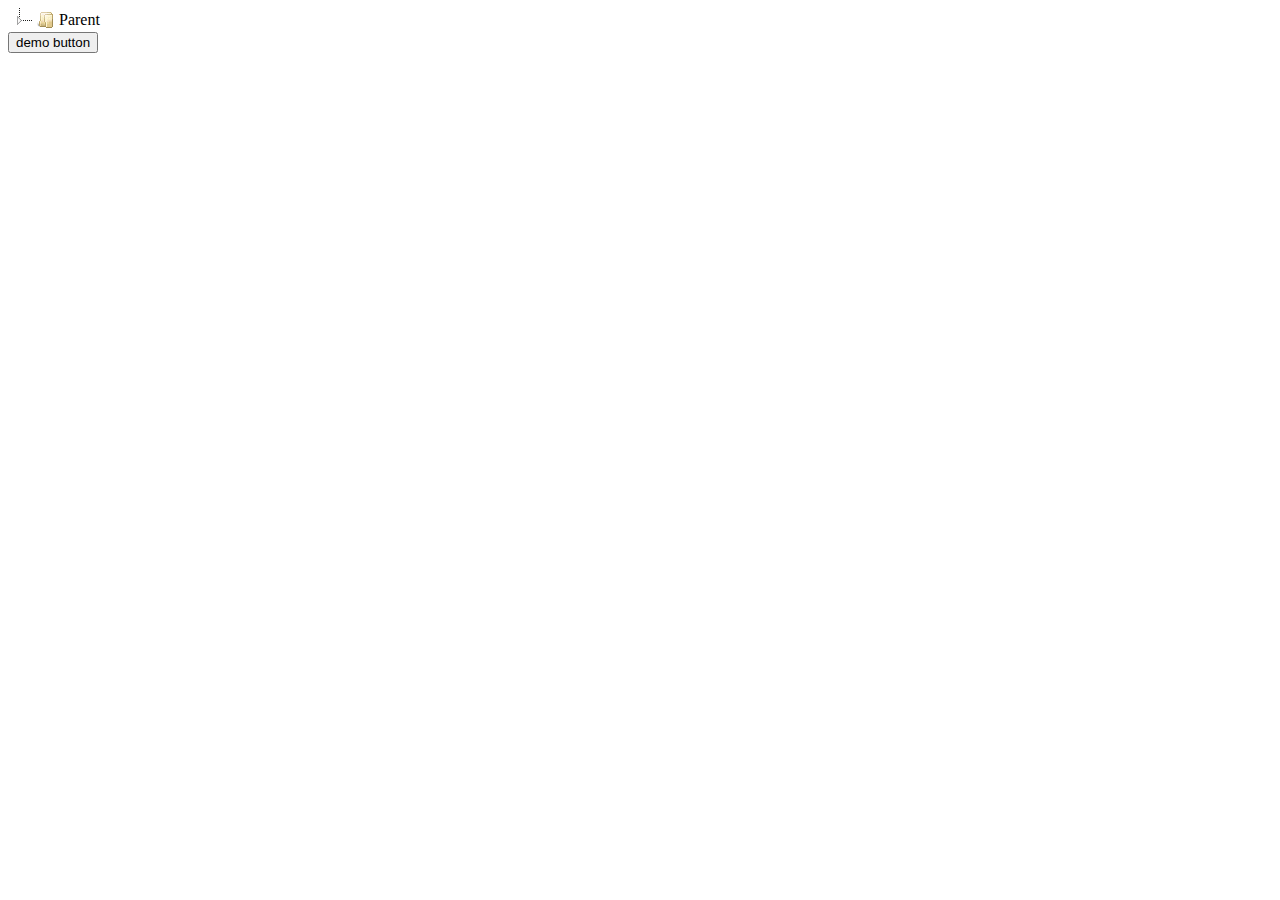
==== demo3/index.html @ f5c1941e "Using jtree" ====
<!DOCTYPE html>
<html>
<head>
  <meta charset="utf-8">
  <title>jsTree test</title>
  <!-- 2 load the theme CSS file -->
  <link rel="stylesheet" href="library/themes/default/style.min.css" />
</head>
<body>
  <!-- 3 setup a container element -->
  <div id="jstree">
    <!-- in this example the tree is populated from inline HTML -->
    <ul>
		        <li>	<a href="#">Parent</a>

		            <ul>
		                <li>	<a href="#">Child</a>

		                    <ul>
		                        <li>	<a href="#">Grand Child</a>

		                        </li>
		                    </ul>
		                </li>
		                <li>	<a href="#">Child</a>

		                    <ul>
		                        <li><a href="#">Grand Child</a>
		                        </li>
		                        <li>	<a href="#">Grand Child</a>

		                            <ul>
		                                <li>	<a href="#">Great Grand Child</a>

		                                </li>
		                                <li>	<a href="#">Great Grand Child</a>

		                                </li>
		                                <li>	<a href="#">Great Grand Child</a>

		                                </li>
		                            </ul>
		                        </li>
		                        <li><a href="#">Grand Child</a>
		                        </li>
		                    </ul>
		                </li>
		            </ul>
		        </li>
		    </ul>
  </div>
  <button>demo button</button>

  <!-- 4 include the jQuery library -->
  <script src="library/jquery-3.1.1.min.js"></script>
  <!-- 5 include the minified jstree source -->
  <script src="library/jstree.min.js"></script>
  <script>
  $(function () {
    // 6 create an instance when the DOM is ready
    $('#jstree').jstree();
    // 7 bind to events triggered on the tree
    $('#jstree').on("changed.jstree", function (e, data) {
      console.log(data.selected);
    });
    // 8 interact with the tree - either way is OK
    $('button').on('click', function () {
      $('#jstree').jstree(true).select_node('child_node_1');
      $('#jstree').jstree('select_node', 'child_node_1');
      $.jstree.reference('#jstree').select_node('child_node_1');
    });
  });
  </script>
</body>
</html>
---- demo3/library/themes/default/style.min.css ----
.jstree-node,.jstree-children,.jstree-container-ul{display:block;margin:0;padding:0;list-style-type:none;list-style-image:none}.jstree-node{white-space:nowrap}.jstree-anchor{display:inline-block;color:#000;white-space:nowrap;padding:0 4px 0 1px;margin:0;vertical-align:top}.jstree-anchor:focus{outline:0}.jstree-anchor,.jstree-anchor:link,.jstree-anchor:visited,.jstree-anchor:hover,.jstree-anchor:active{text-decoration:none;color:inherit}.jstree-icon{display:inline-block;text-decoration:none;margin:0;padding:0;vertical-align:top;text-align:center}.jstree-icon:empty{display:inline-block;text-decoration:none;margin:0;padding:0;vertical-align:top;text-align:center}.jstree-ocl{cursor:pointer}.jstree-leaf>.jstree-ocl{cursor:default}.jstree .jstree-open>.jstree-children{display:block}.jstree .jstree-closed>.jstree-children,.jstree .jstree-leaf>.jstree-children{display:none}.jstree-anchor>.jstree-themeicon{margin-right:2px}.jstree-no-icons .jstree-themeicon,.jstree-anchor>.jstree-themeicon-hidden{display:none}.jstree-hidden,.jstree-node.jstree-hidden{display:none}.jstree-rtl .jstree-anchor{padding:0 1px 0 4px}.jstree-rtl .jstree-anchor>.jstree-themeicon{margin-left:2px;margin-right:0}.jstree-rtl .jstree-node{margin-left:0}.jstree-rtl .jstree-container-ul>.jstree-node{margin-right:0}.jstree-wholerow-ul{position:relative;display:inline-block;min-width:100%}.jstree-wholerow-ul .jstree-leaf>.jstree-ocl{cursor:pointer}.jstree-wholerow-ul .jstree-anchor,.jstree-wholerow-ul .jstree-icon{position:relative}.jstree-wholerow-ul .jstree-wholerow{width:100%;cursor:pointer;position:absolute;left:0;-webkit-user-select:none;-moz-user-select:none;-ms-user-select:none;user-select:none}.vakata-context{display:none}.vakata-context,.vakata-context ul{margin:0;padding:2px;position:absolute;background:#f5f5f5;border:1px solid #979797;box-shadow:2px 2px 2px #999}.vakata-context ul{list-style:none;left:100%;margin-top:-2.7em;margin-left:-4px}.vakata-context .vakata-context-right ul{left:auto;right:100%;margin-left:auto;margin-right:-4px}.vakata-context li{list-style:none}.vakata-context li>a{display:block;padding:0 2em;text-decoration:none;width:auto;color:#000;white-space:nowrap;line-height:2.4em;text-shadow:1px 1px 0 #fff;border-radius:1px}.vakata-context li>a:hover{position:relative;background-color:#e8eff7;box-shadow:0 0 2px #0a6aa1}.vakata-context li>a.vakata-context-parent{background-image:url([data-uri]);background-position:right center;background-repeat:no-repeat}.vakata-context li>a:focus{outline:0}.vakata-context .vakata-context-hover>a{position:relative;background-color:#e8eff7;box-shadow:0 0 2px #0a6aa1}.vakata-context .vakata-context-separator>a,.vakata-context .vakata-context-separator>a:hover{background:#fff;border:0;border-top:1px solid #e2e3e3;height:1px;min-height:1px;max-height:1px;padding:0;margin:0 0 0 2.4em;border-left:1px solid #e0e0e0;text-shadow:0 0 0 transparent;box-shadow:0 0 0 transparent;border-radius:0}.vakata-context .vakata-contextmenu-disabled a,.vakata-context .vakata-contextmenu-disabled a:hover{color:silver;background-color:transparent;border:0;box-shadow:0 0 0}.vakata-context li>a>i{text-decoration:none;display:inline-block;width:2.4em;height:2.4em;background:0 0;margin:0 0 0 -2em;vertical-align:top;text-align:center;line-height:2.4em}.vakata-context li>a>i:empty{width:2.4em;line-height:2.4em}.vakata-context li>a .vakata-contextmenu-sep{display:inline-block;width:1px;height:2.4em;background:#fff;margin:0 .5em 0 0;border-left:1px solid #e2e3e3}.vakata-context .vakata-contextmenu-shortcut{font-size:.8em;color:silver;opacity:.5;display:none}.vakata-context-rtl ul{left:auto;right:100%;margin-left:auto;margin-right:-4px}.vakata-context-rtl li>a.vakata-context-parent{background-image:url([data-uri]);background-position:left center;background-repeat:no-repeat}.vakata-context-rtl .vakata-context-separator>a{margin:0 2.4em 0 0;border-left:0;border-right:1px solid #e2e3e3}.vakata-context-rtl .vakata-context-left ul{right:auto;left:100%;margin-left:-4px;margin-right:auto}.vakata-context-rtl li>a>i{margin:0 -2em 0 0}.vakata-context-rtl li>a .vakata-contextmenu-sep{margin:0 0 0 .5em;border-left-color:#fff;background:#e2e3e3}#jstree-marker{position:absolute;top:0;left:0;margin:-5px 0 0 0;padding:0;border-right:0;border-top:5px solid transparent;border-bottom:5px solid transparent;border-left:5px solid;width:0;height:0;font-size:0;line-height:0}#jstree-dnd{line-height:16px;margin:0;padding:4px}#jstree-dnd .jstree-icon,#jstree-dnd .jstree-copy{display:inline-block;text-decoration:none;margin:0 2px 0 0;padding:0;width:16px;height:16px}#jstree-dnd .jstree-ok{background:green}#jstree-dnd .jstree-er{background:red}#jstree-dnd .jstree-copy{margin:0 2px}.jstree-default .jstree-node,.jstree-default .jstree-icon{background-repeat:no-repeat;background-color:transparent}.jstree-default .jstree-anchor,.jstree-default .jstree-animated,.jstree-default .jstree-wholerow{transition:background-color .15s,box-shadow .15s}.jstree-default .jstree-hovered{background:#e7f4f9;border-radius:2px;box-shadow:inset 0 0 1px #ccc}.jstree-default .jstree-context{background:#e7f4f9;border-radius:2px;box-shadow:inset 0 0 1px #ccc}.jstree-default .jstree-clicked{background:#beebff;border-radius:2px;box-shadow:inset 0 0 1px #999}.jstree-default .jstree-no-icons .jstree-anchor>.jstree-themeicon{display:none}.jstree-default .jstree-disabled{background:0 0;color:#666}.jstree-default .jstree-disabled.jstree-hovered{background:0 0;box-shadow:none}.jstree-default .jstree-disabled.jstree-clicked{background:#efefef}.jstree-default .jstree-disabled>.jstree-icon{opacity:.8;filter:url("data:image/svg+xml;utf8,<svg xmlns=\'http://www.w3.org/2000/svg\'><filter id=\'jstree-grayscale\'><feColorMatrix type=\'matrix\' values=\'0.3333 0.3333 0.3333 0 0 0.3333 0.3333 0.3333 0 0 0.3333 0.3333 0.3333 0 0 0 0 0 1 0\'/></filter></svg>#jstree-grayscale");filter:gray;-webkit-filter:grayscale(100%)}.jstree-default .jstree-search{font-style:italic;color:#8b0000;font-weight:700}.jstree-default .jstree-no-checkboxes .jstree-checkbox{display:none!important}.jstree-default.jstree-checkbox-no-clicked .jstree-clicked{background:0 0;box-shadow:none}.jstree-default.jstree-checkbox-no-clicked .jstree-clicked.jstree-hovered{background:#e7f4f9}.jstree-default.jstree-checkbox-no-clicked>.jstree-wholerow-ul .jstree-wholerow-clicked{background:0 0}.jstree-default.jstree-checkbox-no-clicked>.jstree-wholerow-ul .jstree-wholerow-clicked.jstree-wholerow-hovered{background:#e7f4f9}.jstree-default>.jstree-striped{min-width:100%;display:inline-block;background:url([data-uri]) left top repeat}.jstree-default>.jstree-wholerow-ul .jstree-hovered,.jstree-default>.jstree-wholerow-ul .jstree-clicked{background:0 0;box-shadow:none;border-radius:0}.jstree-default .jstree-wholerow{-moz-box-sizing:border-box;-webkit-box-sizing:border-box;box-sizing:border-box}.jstree-default .jstree-wholerow-hovered{background:#e7f4f9}.jstree-default .jstree-wholerow-clicked{background:#beebff;background:-webkit-linear-gradient(top,#beebff 0,#a8e4ff 100%);background:linear-gradient(to bottom,#beebff 0,#a8e4ff 100%)}.jstree-default .jstree-node{min-height:24px;line-height:24px;margin-left:24px;min-width:24px}.jstree-default .jstree-anchor{line-height:24px;height:24px}.jstree-default .jstree-icon{width:24px;height:24px;line-height:24px}.jstree-default .jstree-icon:empty{width:24px;height:24px;line-height:24px}.jstree-default.jstree-rtl .jstree-node{margin-right:24px}.jstree-default .jstree-wholerow{height:24px}.jstree-default .jstree-node,.jstree-default .jstree-icon{background-image:url(32px.png)}.jstree-default .jstree-node{background-position:-292px -4px;background-repeat:repeat-y}.jstree-default .jstree-last{background:0 0}.jstree-default .jstree-open>.jstree-ocl{background-position:-132px -4px}.jstree-default .jstree-closed>.jstree-ocl{background-position:-100px -4px}.jstree-default .jstree-leaf>.jstree-ocl{background-position:-68px -4px}.jstree-default .jstree-themeicon{background-position:-260px -4px}.jstree-default>.jstree-no-dots .jstree-node,.jstree-default>.jstree-no-dots .jstree-leaf>.jstree-ocl{background:0 0}.jstree-default>.jstree-no-dots .jstree-open>.jstree-ocl{background-position:-36px -4px}.jstree-default>.jstree-no-dots .jstree-closed>.jstree-ocl{background-position:-4px -4px}.jstree-default .jstree-disabled{background:0 0}.jstree-default .jstree-disabled.jstree-hovered{background:0 0}.jstree-default .jstree-disabled.jstree-clicked{background:#efefef}.jstree-default .jstree-checkbox{background-position:-164px -4px}.jstree-default .jstree-checkbox:hover{background-position:-164px -36px}.jstree-default.jstree-checkbox-selection .jstree-clicked>.jstree-checkbox,.jstree-default .jstree-checked>.jstree-checkbox{background-position:-228px -4px}.jstree-default.jstree-checkbox-selection .jstree-clicked>.jstree-checkbox:hover,.jstree-default .jstree-checked>.jstree-checkbox:hover{background-position:-228px -36px}.jstree-default .jstree-anchor>.jstree-undetermined{background-position:-196px -4px}.jstree-default .jstree-anchor>.jstree-undetermined:hover{background-position:-196px -36px}.jstree-default .jstree-checkbox-disabled{opacity:.8;filter:url("data:image/svg+xml;utf8,<svg xmlns=\'http://www.w3.org/2000/svg\'><filter id=\'jstree-grayscale\'><feColorMatrix type=\'matrix\' values=\'0.3333 0.3333 0.3333 0 0 0.3333 0.3333 0.3333 0 0 0.3333 0.3333 0.3333 0 0 0 0 0 1 0\'/></filter></svg>#jstree-grayscale");filter:gray;-webkit-filter:grayscale(100%)}.jstree-default>.jstree-striped{background-size:auto 48px}.jstree-default.jstree-rtl .jstree-node{background-image:url([data-uri]);background-position:100% 1px;background-repeat:repeat-y}.jstree-default.jstree-rtl .jstree-last{background:0 0}.jstree-default.jstree-rtl .jstree-open>.jstree-ocl{background-position:-132px -36px}.jstree-default.jstree-rtl .jstree-closed>.jstree-ocl{background-position:-100px -36px}.jstree-default.jstree-rtl .jstree-leaf>.jstree-ocl{background-position:-68px -36px}.jstree-default.jstree-rtl>.jstree-no-dots .jstree-node,.jstree-default.jstree-rtl>.jstree-no-dots .jstree-leaf>.jstree-ocl{background:0 0}.jstree-default.jstree-rtl>.jstree-no-dots .jstree-open>.jstree-ocl{background-position:-36px -36px}.jstree-default.jstree-rtl>.jstree-no-dots .jstree-closed>.jstree-ocl{background-position:-4px -36px}.jstree-default .jstree-themeicon-custom{background-color:transparent;background-image:none;background-position:0 0}.jstree-default>.jstree-container-ul .jstree-loading>.jstree-ocl{background:url(throbber.gif) center center no-repeat}.jstree-default .jstree-file{background:url(32px.png) -100px -68px no-repeat}.jstree-default .jstree-folder{background:url(32px.png) -260px -4px no-repeat}.jstree-default>.jstree-container-ul>.jstree-node{margin-left:0;margin-right:0}#jstree-dnd.jstree-default{line-height:24px;padding:0 4px}#jstree-dnd.jstree-default .jstree-ok,#jstree-dnd.jstree-default .jstree-er{background-image:url(32px.png);background-repeat:no-repeat;background-color:transparent}#jstree-dnd.jstree-default i{background:0 0;width:24px;height:24px;line-height:24px}#jstree-dnd.jstree-default .jstree-ok{background-position:-4px -68px}#jstree-dnd.jstree-default .jstree-er{background-position:-36px -68px}.jstree-default .jstree-ellipsis{overflow:hidden}.jstree-default .jstree-ellipsis .jstree-anchor{width:calc(100% - 29px);text-overflow:ellipsis;overflow:hidden}.jstree-default .jstree-ellipsis.jstree-no-icons .jstree-anchor{width:calc(100% - 5px)}.jstree-default.jstree-rtl .jstree-node{background-image:url([data-uri])}.jstree-default.jstree-rtl .jstree-last{background:0 0}.jstree-default-small .jstree-node{min-height:18px;line-height:18px;margin-left:18px;min-width:18px}.jstree-default-small .jstree-anchor{line-height:18px;height:18px}.jstree-default-small .jstree-icon{width:18px;height:18px;line-height:18px}.jstree-default-small .jstree-icon:empty{width:18px;height:18px;line-height:18px}.jstree-default-small.jstree-rtl .jstree-node{margin-right:18px}.jstree-default-small .jstree-wholerow{height:18px}.jstree-default-small .jstree-node,.jstree-default-small .jstree-icon{background-image:url(32px.png)}.jstree-default-small .jstree-node{background-position:-295px -7px;background-repeat:repeat-y}.jstree-default-small .jstree-last{background:0 0}.jstree-default-small .jstree-open>.jstree-ocl{background-position:-135px -7px}.jstree-default-small .jstree-closed>.jstree-ocl{background-position:-103px -7px}.jstree-default-small .jstree-leaf>.jstree-ocl{background-position:-71px -7px}.jstree-default-small .jstree-themeicon{background-position:-263px -7px}.jstree-default-small>.jstree-no-dots .jstree-node,.jstree-default-small>.jstree-no-dots .jstree-leaf>.jstree-ocl{background:0 0}.jstree-default-small>.jstree-no-dots .jstree-open>.jstree-ocl{background-position:-39px -7px}.jstree-default-small>.jstree-no-dots .jstree-closed>.jstree-ocl{background-position:-7px -7px}.jstree-default-small .jstree-disabled{background:0 0}.jstree-default-small .jstree-disabled.jstree-hovered{background:0 0}.jstree-default-small .jstree-disabled.jstree-clicked{background:#efefef}.jstree-default-small .jstree-checkbox{background-position:-167px -7px}.jstree-default-small .jstree-checkbox:hover{background-position:-167px -39px}.jstree-default-small.jstree-checkbox-selection .jstree-clicked>.jstree-checkbox,.jstree-default-small .jstree-checked>.jstree-checkbox{background-position:-231px -7px}.jstree-default-small.jstree-checkbox-selection .jstree-clicked>.jstree-checkbox:hover,.jstree-default-small .jstree-checked>.jstree-checkbox:hover{background-position:-231px -39px}.jstree-default-small .jstree-anchor>.jstree-undetermined{background-position:-199px -7px}.jstree-default-small .jstree-anchor>.jstree-undetermined:hover{background-position:-199px -39px}.jstree-default-small .jstree-checkbox-disabled{opacity:.8;filter:url("data:image/svg+xml;utf8,<svg xmlns=\'http://www.w3.org/2000/svg\'><filter id=\'jstree-grayscale\'><feColorMatrix type=\'matrix\' values=\'0.3333 0.3333 0.3333 0 0 0.3333 0.3333 0.3333 0 0 0.3333 0.3333 0.3333 0 0 0 0 0 1 0\'/></filter></svg>#jstree-grayscale");filter:gray;-webkit-filter:grayscale(100%)}.jstree-default-small>.jstree-striped{background-size:auto 36px}.jstree-default-small.jstree-rtl .jstree-node{background-image:url([data-uri]);background-position:100% 1px;background-repeat:repeat-y}.jstree-default-small.jstree-rtl .jstree-last{background:0 0}.jstree-default-small.jstree-rtl .jstree-open>.jstree-ocl{background-position:-135px -39px}.jstree-default-small.jstree-rtl .jstree-closed>.jstree-ocl{background-position:-103px -39px}.jstree-default-small.jstree-rtl .jstree-leaf>.jstree-ocl{background-position:-71px -39px}.jstree-default-small.jstree-rtl>.jstree-no-dots .jstree-node,.jstree-default-small.jstree-rtl>.jstree-no-dots .jstree-leaf>.jstree-ocl{background:0 0}.jstree-default-small.jstree-rtl>.jstree-no-dots .jstree-open>.jstree-ocl{background-position:-39px -39px}.jstree-default-small.jstree-rtl>.jstree-no-dots .jstree-closed>.jstree-ocl{background-position:-7px -39px}.jstree-default-small .jstree-themeicon-custom{background-color:transparent;background-image:none;background-position:0 0}.jstree-default-small>.jstree-container-ul .jstree-loading>.jstree-ocl{background:url(throbber.gif) center center no-repeat}.jstree-default-small .jstree-file{background:url(32px.png) -103px -71px no-repeat}.jstree-default-small .jstree-folder{background:url(32px.png) -263px -7px no-repeat}.jstree-default-small>.jstree-container-ul>.jstree-node{margin-left:0;margin-right:0}#jstree-dnd.jstree-default-small{line-height:18px;padding:0 4px}#jstree-dnd.jstree-default-small .jstree-ok,#jstree-dnd.jstree-default-small .jstree-er{background-image:url(32px.png);background-repeat:no-repeat;background-color:transparent}#jstree-dnd.jstree-default-small i{background:0 0;width:18px;height:18px;line-height:18px}#jstree-dnd.jstree-default-small .jstree-ok{background-position:-7px -71px}#jstree-dnd.jstree-default-small .jstree-er{background-position:-39px -71px}.jstree-default-small .jstree-ellipsis{overflow:hidden}.jstree-default-small .jstree-ellipsis .jstree-anchor{width:calc(100% - 23px);text-overflow:ellipsis;overflow:hidden}.jstree-default-small .jstree-ellipsis.jstree-no-icons .jstree-anchor{width:calc(100% - 5px)}.jstree-default-small.jstree-rtl .jstree-node{background-image:url([data-uri])}.jstree-default-small.jstree-rtl .jstree-last{background:0 0}.jstree-default-large .jstree-node{min-height:32px;line-height:32px;margin-left:32px;min-width:32px}.jstree-default-large .jstree-anchor{line-height:32px;height:32px}.jstree-default-large .jstree-icon{width:32px;height:32px;line-height:32px}.jstree-default-large .jstree-icon:empty{width:32px;height:32px;line-height:32px}.jstree-default-large.jstree-rtl .jstree-node{margin-right:32px}.jstree-default-large .jstree-wholerow{height:32px}.jstree-default-large .jstree-node,.jstree-default-large .jstree-icon{background-image:url(32px.png)}.jstree-default-large .jstree-node{background-position:-288px 0;background-repeat:repeat-y}.jstree-default-large .jstree-last{background:0 0}.jstree-default-large .jstree-open>.jstree-ocl{background-position:-128px 0}.jstree-default-large .jstree-closed>.jstree-ocl{background-position:-96px 0}.jstree-default-large .jstree-leaf>.jstree-ocl{background-position:-64px 0}.jstree-default-large .jstree-themeicon{background-position:-256px 0}.jstree-default-large>.jstree-no-dots .jstree-node,.jstree-default-large>.jstree-no-dots .jstree-leaf>.jstree-ocl{background:0 0}.jstree-default-large>.jstree-no-dots .jstree-open>.jstree-ocl{background-position:-32px 0}.jstree-default-large>.jstree-no-dots .jstree-closed>.jstree-ocl{background-position:0 0}.jstree-default-large .jstree-disabled{background:0 0}.jstree-default-large .jstree-disabled.jstree-hovered{background:0 0}.jstree-default-large .jstree-disabled.jstree-clicked{background:#efefef}.jstree-default-large .jstree-checkbox{background-position:-160px 0}.jstree-default-large .jstree-checkbox:hover{background-position:-160px -32px}.jstree-default-large.jstree-checkbox-selection .jstree-clicked>.jstree-checkbox,.jstree-default-large .jstree-checked>.jstree-checkbox{background-position:-224px 0}.jstree-default-large.jstree-checkbox-selection .jstree-clicked>.jstree-checkbox:hover,.jstree-default-large .jstree-checked>.jstree-checkbox:hover{background-position:-224px -32px}.jstree-default-large .jstree-anchor>.jstree-undetermined{background-position:-192px 0}.jstree-default-large .jstree-anchor>.jstree-undetermined:hover{background-position:-192px -32px}.jstree-default-large .jstree-checkbox-disabled{opacity:.8;filter:url("data:image/svg+xml;utf8,<svg xmlns=\'http://www.w3.org/2000/svg\'><filter id=\'jstree-grayscale\'><feColorMatrix type=\'matrix\' values=\'0.3333 0.3333 0.3333 0 0 0.3333 0.3333 0.3333 0 0 0.3333 0.3333 0.3333 0 0 0 0 0 1 0\'/></filter></svg>#jstree-grayscale");filter:gray;-webkit-filter:grayscale(100%)}.jstree-default-large>.jstree-striped{background-size:auto 64px}.jstree-default-large.jstree-rtl .jstree-node{background-image:url([data-uri]);background-position:100% 1px;background-repeat:repeat-y}.jstree-default-large.jstree-rtl .jstree-last{background:0 0}.jstree-default-large.jstree-rtl .jstree-open>.jstree-ocl{background-position:-128px -32px}.jstree-default-large.jstree-rtl .jstree-closed>.jstree-ocl{background-position:-96px -32px}.jstree-default-large.jstree-rtl .jstree-leaf>.jstree-ocl{background-position:-64px -32px}.jstree-default-large.jstree-rtl>.jstree-no-dots .jstree-node,.jstree-default-large.jstree-rtl>.jstree-no-dots .jstree-leaf>.jstree-ocl{background:0 0}.jstree-default-large.jstree-rtl>.jstree-no-dots .jstree-open>.jstree-ocl{background-position:-32px -32px}.jstree-default-large.jstree-rtl>.jstree-no-dots .jstree-closed>.jstree-ocl{background-position:0 -32px}.jstree-default-large .jstree-themeicon-custom{background-color:transparent;background-image:none;background-position:0 0}.jstree-default-large>.jstree-container-ul .jstree-loading>.jstree-ocl{background:url(throbber.gif) center center no-repeat}.jstree-default-large .jstree-file{background:url(32px.png) -96px -64px no-repeat}.jstree-default-large .jstree-folder{background:url(32px.png) -256px 0 no-repeat}.jstree-default-large>.jstree-container-ul>.jstree-node{margin-left:0;margin-right:0}#jstree-dnd.jstree-default-large{line-height:32px;padding:0 4px}#jstree-dnd.jstree-default-large .jstree-ok,#jstree-dnd.jstree-default-large .jstree-er{background-image:url(32px.png);background-repeat:no-repeat;background-color:transparent}#jstree-dnd.jstree-default-large i{background:0 0;width:32px;height:32px;line-height:32px}#jstree-dnd.jstree-default-large .jstree-ok{background-position:0 -64px}#jstree-dnd.jstree-default-large .jstree-er{background-position:-32px -64px}.jstree-default-large .jstree-ellipsis{overflow:hidden}.jstree-default-large .jstree-ellipsis .jstree-anchor{width:calc(100% - 37px);text-overflow:ellipsis;overflow:hidden}.jstree-default-large .jstree-ellipsis.jstree-no-icons .jstree-anchor{width:calc(100% - 5px)}.jstree-default-large.jstree-rtl .jstree-node{background-image:url([data-uri])}.jstree-default-large.jstree-rtl .jstree-last{background:0 0}@media (max-width:768px){#jstree-dnd.jstree-dnd-responsive{line-height:40px;font-weight:700;font-size:1.1em;text-shadow:1px 1px #fff}#jstree-dnd.jstree-dnd-responsive>i{background:0 0;width:40px;height:40px}#jstree-dnd.jstree-dnd-responsive>.jstree-ok{background-image:url(40px.png);background-position:0 -200px;background-size:120px 240px}#jstree-dnd.jstree-dnd-responsive>.jstree-er{background-image:url(40px.png);background-position:-40px -200px;background-size:120px 240px}#jstree-marker.jstree-dnd-responsive{border-left-width:10px;border-top-width:10px;border-bottom-width:10px;margin-top:-10px}}@media (max-width:768px){.jstree-default-responsive .jstree-icon{background-image:url(40px.png)}.jstree-default-responsive .jstree-node,.jstree-default-responsive .jstree-leaf>.jstree-ocl{background:0 0}.jstree-default-responsive .jstree-node{min-height:40px;line-height:40px;margin-left:40px;min-width:40px;white-space:nowrap}.jstree-default-responsive .jstree-anchor{line-height:40px;height:40px}.jstree-default-responsive .jstree-icon,.jstree-default-responsive .jstree-icon:empty{width:40px;height:40px;line-height:40px}.jstree-default-responsive>.jstree-container-ul>.jstree-node{margin-left:0}.jstree-default-responsive.jstree-rtl .jstree-node{margin-left:0;margin-right:40px;background:0 0}.jstree-default-responsive.jstree-rtl .jstree-container-ul>.jstree-node{margin-right:0}.jstree-default-responsive .jstree-ocl,.jstree-default-responsive .jstree-themeicon,.jstree-default-responsive .jstree-checkbox{background-size:120px 240px}.jstree-default-responsive .jstree-leaf>.jstree-ocl,.jstree-default-responsive.jstree-rtl .jstree-leaf>.jstree-ocl{background:0 0}.jstree-default-responsive .jstree-open>.jstree-ocl{background-position:0 0!important}.jstree-default-responsive .jstree-closed>.jstree-ocl{background-position:0 -40px!important}.jstree-default-responsive.jstree-rtl .jstree-closed>.jstree-ocl{background-position:-40px 0!important}.jstree-default-responsive .jstree-themeicon{background-position:-40px -40px}.jstree-default-responsive .jstree-checkbox,.jstree-default-responsive .jstree-checkbox:hover{background-position:-40px -80px}.jstree-default-responsive.jstree-checkbox-selection .jstree-clicked>.jstree-checkbox,.jstree-default-responsive.jstree-checkbox-selection .jstree-clicked>.jstree-checkbox:hover,.jstree-default-responsive .jstree-checked>.jstree-checkbox,.jstree-default-responsive .jstree-checked>.jstree-checkbox:hover{background-position:0 -80px}.jstree-default-responsive .jstree-anchor>.jstree-undetermined,.jstree-default-responsive .jstree-anchor>.jstree-undetermined:hover{background-position:0 -120px}.jstree-default-responsive .jstree-anchor{font-weight:700;font-size:1.1em;text-shadow:1px 1px #fff}.jstree-default-responsive>.jstree-striped{background:0 0}.jstree-default-responsive .jstree-wholerow{border-top:1px solid rgba(255,255,255,.7);border-bottom:1px solid rgba(64,64,64,.2);background:#ebebeb;height:40px}.jstree-default-responsive .jstree-wholerow-hovered{background:#e7f4f9}.jstree-default-responsive .jstree-wholerow-clicked{background:#beebff}.jstree-default-responsive .jstree-children .jstree-last>.jstree-wholerow{box-shadow:inset 0 -6px 3px -5px #666}.jstree-default-responsive .jstree-children .jstree-open>.jstree-wholerow{box-shadow:inset 0 6px 3px -5px #666;border-top:0}.jstree-default-responsive .jstree-children .jstree-open+.jstree-open{box-shadow:none}.jstree-default-responsive .jstree-node,.jstree-default-responsive .jstree-icon,.jstree-default-responsive .jstree-node>.jstree-ocl,.jstree-default-responsive .jstree-themeicon,.jstree-default-responsive .jstree-checkbox{background-image:url(40px.png);background-size:120px 240px}.jstree-default-responsive .jstree-node{background-position:-80px 0;background-repeat:repeat-y}.jstree-default-responsive .jstree-last{background:0 0}.jstree-default-responsive .jstree-leaf>.jstree-ocl{background-position:-40px -120px}.jstree-default-responsive .jstree-last>.jstree-ocl{background-position:-40px -160px}.jstree-default-responsive .jstree-themeicon-custom{background-color:transparent;background-image:none;background-position:0 0}.jstree-default-responsive .jstree-file{background:url(40px.png) 0 -160px no-repeat;background-size:120px 240px}.jstree-default-responsive .jstree-folder{background:url(40px.png) -40px -40px no-repeat;background-size:120px 240px}.jstree-default-responsive>.jstree-container-ul>.jstree-node{margin-left:0;margin-right:0}}
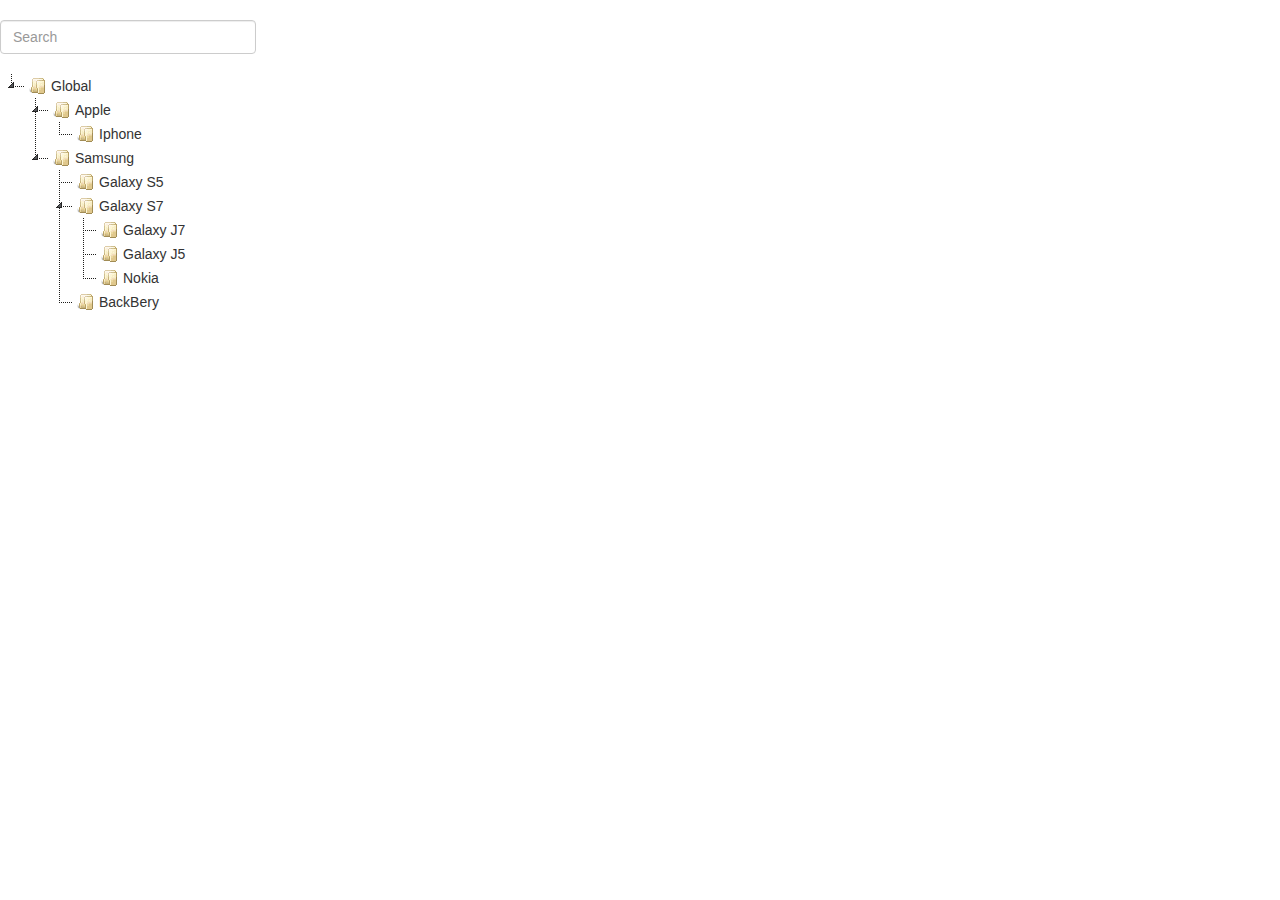
==== commit a5a2180f: "Update demo 3" ====
--- a/demo3/index.html
+++ b/demo3/index.html
@@ -5,71 +5,61 @@
   <title>jsTree test</title>
   <!-- 2 load the theme CSS file -->
   <link rel="stylesheet" href="library/themes/default/style.min.css" />
+  <link rel="stylesheet" href="https://maxcdn.bootstrapcdn.com/bootstrap/3.3.7/css/bootstrap.min.css">
+  <link rel="stylesheet" href="library/custom-style.css" />
 </head>
-<body>
-  <!-- 3 setup a container element -->
-  <div id="jstree">
-    <!-- in this example the tree is populated from inline HTML -->
-    <ul>
-		        <li>	<a href="#">Parent</a>
+<body style="margin: auto; width: 100%">
+		<div style="margin-bottom: 20px; margin-top: 20px;">
+		    <input type="search" placeholder="Search" id="search_cell" class="search-input form-control" style="width: 20%;"></input> 
+		</div>
+	  <!-- 3 setup a container element -->
+	  <div id="jstree">
+	    <!-- in this example the tree is populated from inline HTML -->
+	    <ul id="list_cell">
+			        <li><a href="#">Global</a>
 
-		            <ul>
-		                <li>	<a href="#">Child</a>
+			            <ul>
+			                <li><a href="#">Apple</a>
 
-		                    <ul>
-		                        <li>	<a href="#">Grand Child</a>
+			                    <ul>
+			                        <li><a href="#">Iphone</a>
 
-		                        </li>
-		                    </ul>
-		                </li>
-		                <li>	<a href="#">Child</a>
+			                        </li>
+			                    </ul>
+			                </li>
+			                <li><a href="#">Samsung</a>
 
-		                    <ul>
-		                        <li><a href="#">Grand Child</a>
-		                        </li>
-		                        <li>	<a href="#">Grand Child</a>
+			                    <ul>
+			                        <li><a href="#">Galaxy S5</a>
+			                        </li>
+			                        <li><a href="#">Galaxy S7</a>
 
-		                            <ul>
-		                                <li>	<a href="#">Great Grand Child</a>
+			                            <ul>
+			                                <li><a href="#">Galaxy J7</a>
 
-		                                </li>
-		                                <li>	<a href="#">Great Grand Child</a>
+			                                </li>
+			                                <li><a href="#">Galaxy J5</a>
 
-		                                </li>
-		                                <li>	<a href="#">Great Grand Child</a>
+			                                </li>
+			                                <li><a href="#">Nokia</a>
 
-		                                </li>
-		                            </ul>
-		                        </li>
-		                        <li><a href="#">Grand Child</a>
-		                        </li>
-		                    </ul>
-		                </li>
-		            </ul>
-		        </li>
-		    </ul>
-  </div>
-  <button>demo button</button>
+			                                </li>
+			                            </ul>
+			                        </li>
+			                        <li><a href="#">BackBery</a>
+			                        </li>
+			                    </ul>
+			                </li>
+			            </ul>
+			        </li>
+			    </ul>
+	  </div>
 
-  <!-- 4 include the jQuery library -->
-  <script src="library/jquery-3.1.1.min.js"></script>
-  <!-- 5 include the minified jstree source -->
-  <script src="library/jstree.min.js"></script>
-  <script>
-  $(function () {
-    // 6 create an instance when the DOM is ready
-    $('#jstree').jstree();
-    // 7 bind to events triggered on the tree
-    $('#jstree').on("changed.jstree", function (e, data) {
-      console.log(data.selected);
-    });
-    // 8 interact with the tree - either way is OK
-    $('button').on('click', function () {
-      $('#jstree').jstree(true).select_node('child_node_1');
-      $('#jstree').jstree('select_node', 'child_node_1');
-      $.jstree.reference('#jstree').select_node('child_node_1');
-    });
-  });
-  </script>
+	  <!-- 4 include the jQuery library -->
+	  <script src="library/jquery-3.1.1.min.js"></script>
+	  <!-- 5 include the minified jstree source -->
+	  <script src="library/jstree.min.js"></script>
+	  <script src="library/jquery.mark.js"></script>
+	  <script src="library/app.js"></script>
 </body>
 </html>--- a/demo3/library/themes/default/style.min.css
+++ b/demo3/library/themes/default/style.min.css
@@ -1 +1 @@
-.jstree-node,.jstree-children,.jstree-container-ul{display:block;margin:0;padding:0;list-style-type:none;list-style-image:none}.jstree-node{white-space:nowrap}.jstree-anchor{display:inline-block;color:#000;white-space:nowrap;padding:0 4px 0 1px;margin:0;vertical-align:top}.jstree-anchor:focus{outline:0}.jstree-anchor,.jstree-anchor:link,.jstree-anchor:visited,.jstree-anchor:hover,.jstree-anchor:active{text-decoration:none;color:inherit}.jstree-icon{display:inline-block;text-decoration:none;margin:0;padding:0;vertical-align:top;text-align:center}.jstree-icon:empty{display:inline-block;text-decoration:none;margin:0;padding:0;vertical-align:top;text-align:center}.jstree-ocl{cursor:pointer}.jstree-leaf>.jstree-ocl{cursor:default}.jstree .jstree-open>.jstree-children{display:block}.jstree .jstree-closed>.jstree-children,.jstree .jstree-leaf>.jstree-children{display:none}.jstree-anchor>.jstree-themeicon{margin-right:2px}.jstree-no-icons .jstree-themeicon,.jstree-anchor>.jstree-themeicon-hidden{display:none}.jstree-hidden,.jstree-node.jstree-hidden{display:none}.jstree-rtl .jstree-anchor{padding:0 1px 0 4px}.jstree-rtl .jstree-anchor>.jstree-themeicon{margin-left:2px;margin-right:0}.jstree-rtl .jstree-node{margin-left:0}.jstree-rtl .jstree-container-ul>.jstree-node{margin-right:0}.jstree-wholerow-ul{position:relative;display:inline-block;min-width:100%}.jstree-wholerow-ul .jstree-leaf>.jstree-ocl{cursor:pointer}.jstree-wholerow-ul .jstree-anchor,.jstree-wholerow-ul .jstree-icon{position:relative}.jstree-wholerow-ul .jstree-wholerow{width:100%;cursor:pointer;position:absolute;left:0;-webkit-user-select:none;-moz-user-select:none;-ms-user-select:none;user-select:none}.vakata-context{display:none}.vakata-context,.vakata-context ul{margin:0;padding:2px;position:absolute;background:#f5f5f5;border:1px solid #979797;box-shadow:2px 2px 2px #999}.vakata-context ul{list-style:none;left:100%;margin-top:-2.7em;margin-left:-4px}.vakata-context .vakata-context-right ul{left:auto;right:100%;margin-left:auto;margin-right:-4px}.vakata-context li{list-style:none}.vakata-context li>a{display:block;padding:0 2em;text-decoration:none;width:auto;color:#000;white-space:nowrap;line-height:2.4em;text-shadow:1px 1px 0 #fff;border-radius:1px}.vakata-context li>a:hover{position:relative;background-color:#e8eff7;box-shadow:0 0 2px #0a6aa1}.vakata-context li>a.vakata-context-parent{background-image:url([data-uri]);background-position:right center;background-repeat:no-repeat}.vakata-context li>a:focus{outline:0}.vakata-context .vakata-context-hover>a{position:relative;background-color:#e8eff7;box-shadow:0 0 2px #0a6aa1}.vakata-context .vakata-context-separator>a,.vakata-context .vakata-context-separator>a:hover{background:#fff;border:0;border-top:1px solid #e2e3e3;height:1px;min-height:1px;max-height:1px;padding:0;margin:0 0 0 2.4em;border-left:1px solid #e0e0e0;text-shadow:0 0 0 transparent;box-shadow:0 0 0 transparent;border-radius:0}.vakata-context .vakata-contextmenu-disabled a,.vakata-context .vakata-contextmenu-disabled a:hover{color:silver;background-color:transparent;border:0;box-shadow:0 0 0}.vakata-context li>a>i{text-decoration:none;display:inline-block;width:2.4em;height:2.4em;background:0 0;margin:0 0 0 -2em;vertical-align:top;text-align:center;line-height:2.4em}.vakata-context li>a>i:empty{width:2.4em;line-height:2.4em}.vakata-context li>a .vakata-contextmenu-sep{display:inline-block;width:1px;height:2.4em;background:#fff;margin:0 .5em 0 0;border-left:1px solid #e2e3e3}.vakata-context .vakata-contextmenu-shortcut{font-size:.8em;color:silver;opacity:.5;display:none}.vakata-context-rtl ul{left:auto;right:100%;margin-left:auto;margin-right:-4px}.vakata-context-rtl li>a.vakata-context-parent{background-image:url([data-uri]);background-position:left center;background-repeat:no-repeat}.vakata-context-rtl .vakata-context-separator>a{margin:0 2.4em 0 0;border-left:0;border-right:1px solid #e2e3e3}.vakata-context-rtl .vakata-context-left ul{right:auto;left:100%;margin-left:-4px;margin-right:auto}.vakata-context-rtl li>a>i{margin:0 -2em 0 0}.vakata-context-rtl li>a .vakata-contextmenu-sep{margin:0 0 0 .5em;border-left-color:#fff;background:#e2e3e3}#jstree-marker{position:absolute;top:0;left:0;margin:-5px 0 0 0;padding:0;border-right:0;border-top:5px solid transparent;border-bottom:5px solid transparent;border-left:5px solid;width:0;height:0;font-size:0;line-height:0}#jstree-dnd{line-height:16px;margin:0;padding:4px}#jstree-dnd .jstree-icon,#jstree-dnd .jstree-copy{display:inline-block;text-decoration:none;margin:0 2px 0 0;padding:0;width:16px;height:16px}#jstree-dnd .jstree-ok{background:green}#jstree-dnd .jstree-er{background:red}#jstree-dnd .jstree-copy{margin:0 2px}.jstree-default .jstree-node,.jstree-default .jstree-icon{background-repeat:no-repeat;background-color:transparent}.jstree-default .jstree-anchor,.jstree-default .jstree-animated,.jstree-default .jstree-wholerow{transition:background-color .15s,box-shadow .15s}.jstree-default .jstree-hovered{background:#e7f4f9;border-radius:2px;box-shadow:inset 0 0 1px #ccc}.jstree-default .jstree-context{background:#e7f4f9;border-radius:2px;box-shadow:inset 0 0 1px #ccc}.jstree-default .jstree-clicked{background:#beebff;border-radius:2px;box-shadow:inset 0 0 1px #999}.jstree-default .jstree-no-icons .jstree-anchor>.jstree-themeicon{display:none}.jstree-default .jstree-disabled{background:0 0;color:#666}.jstree-default .jstree-disabled.jstree-hovered{background:0 0;box-shadow:none}.jstree-default .jstree-disabled.jstree-clicked{background:#efefef}.jstree-default .jstree-disabled>.jstree-icon{opacity:.8;filter:url("data:image/svg+xml;utf8,<svg xmlns=\'http://www.w3.org/2000/svg\'><filter id=\'jstree-grayscale\'><feColorMatrix type=\'matrix\' values=\'0.3333 0.3333 0.3333 0 0 0.3333 0.3333 0.3333 0 0 0.3333 0.3333 0.3333 0 0 0 0 0 1 0\'/></filter></svg>#jstree-grayscale");filter:gray;-webkit-filter:grayscale(100%)}.jstree-default .jstree-search{font-style:italic;color:#8b0000;font-weight:700}.jstree-default .jstree-no-checkboxes .jstree-checkbox{display:none!important}.jstree-default.jstree-checkbox-no-clicked .jstree-clicked{background:0 0;box-shadow:none}.jstree-default.jstree-checkbox-no-clicked .jstree-clicked.jstree-hovered{background:#e7f4f9}.jstree-default.jstree-checkbox-no-clicked>.jstree-wholerow-ul .jstree-wholerow-clicked{background:0 0}.jstree-default.jstree-checkbox-no-clicked>.jstree-wholerow-ul .jstree-wholerow-clicked.jstree-wholerow-hovered{background:#e7f4f9}.jstree-default>.jstree-striped{min-width:100%;display:inline-block;background:url([data-uri]) left top repeat}.jstree-default>.jstree-wholerow-ul .jstree-hovered,.jstree-default>.jstree-wholerow-ul .jstree-clicked{background:0 0;box-shadow:none;border-radius:0}.jstree-default .jstree-wholerow{-moz-box-sizing:border-box;-webkit-box-sizing:border-box;box-sizing:border-box}.jstree-default .jstree-wholerow-hovered{background:#e7f4f9}.jstree-default .jstree-wholerow-clicked{background:#beebff;background:-webkit-linear-gradient(top,#beebff 0,#a8e4ff 100%);background:linear-gradient(to bottom,#beebff 0,#a8e4ff 100%)}.jstree-default .jstree-node{min-height:24px;line-height:24px;margin-left:24px;min-width:24px}.jstree-default .jstree-anchor{line-height:24px;height:24px}.jstree-default .jstree-icon{width:24px;height:24px;line-height:24px}.jstree-default .jstree-icon:empty{width:24px;height:24px;line-height:24px}.jstree-default.jstree-rtl .jstree-node{margin-right:24px}.jstree-default .jstree-wholerow{height:24px}.jstree-default .jstree-node,.jstree-default .jstree-icon{background-image:url(32px.png)}.jstree-default .jstree-node{background-position:-292px -4px;background-repeat:repeat-y}.jstree-default .jstree-last{background:0 0}.jstree-default .jstree-open>.jstree-ocl{background-position:-132px -4px}.jstree-default .jstree-closed>.jstree-ocl{background-position:-100px -4px}.jstree-default .jstree-leaf>.jstree-ocl{background-position:-68px -4px}.jstree-default .jstree-themeicon{background-position:-260px -4px}.jstree-default>.jstree-no-dots .jstree-node,.jstree-default>.jstree-no-dots .jstree-leaf>.jstree-ocl{background:0 0}.jstree-default>.jstree-no-dots .jstree-open>.jstree-ocl{background-position:-36px -4px}.jstree-default>.jstree-no-dots .jstree-closed>.jstree-ocl{background-position:-4px -4px}.jstree-default .jstree-disabled{background:0 0}.jstree-default .jstree-disabled.jstree-hovered{background:0 0}.jstree-default .jstree-disabled.jstree-clicked{background:#efefef}.jstree-default .jstree-checkbox{background-position:-164px -4px}.jstree-default .jstree-checkbox:hover{background-position:-164px -36px}.jstree-default.jstree-checkbox-selection .jstree-clicked>.jstree-checkbox,.jstree-default .jstree-checked>.jstree-checkbox{background-position:-228px -4px}.jstree-default.jstree-checkbox-selection .jstree-clicked>.jstree-checkbox:hover,.jstree-default .jstree-checked>.jstree-checkbox:hover{background-position:-228px -36px}.jstree-default .jstree-anchor>.jstree-undetermined{background-position:-196px -4px}.jstree-default .jstree-anchor>.jstree-undetermined:hover{background-position:-196px -36px}.jstree-default .jstree-checkbox-disabled{opacity:.8;filter:url("data:image/svg+xml;utf8,<svg xmlns=\'http://www.w3.org/2000/svg\'><filter id=\'jstree-grayscale\'><feColorMatrix type=\'matrix\' values=\'0.3333 0.3333 0.3333 0 0 0.3333 0.3333 0.3333 0 0 0.3333 0.3333 0.3333 0 0 0 0 0 1 0\'/></filter></svg>#jstree-grayscale");filter:gray;-webkit-filter:grayscale(100%)}.jstree-default>.jstree-striped{background-size:auto 48px}.jstree-default.jstree-rtl .jstree-node{background-image:url([data-uri]);background-position:100% 1px;background-repeat:repeat-y}.jstree-default.jstree-rtl .jstree-last{background:0 0}.jstree-default.jstree-rtl .jstree-open>.jstree-ocl{background-position:-132px -36px}.jstree-default.jstree-rtl .jstree-closed>.jstree-ocl{background-position:-100px -36px}.jstree-default.jstree-rtl .jstree-leaf>.jstree-ocl{background-position:-68px -36px}.jstree-default.jstree-rtl>.jstree-no-dots .jstree-node,.jstree-default.jstree-rtl>.jstree-no-dots .jstree-leaf>.jstree-ocl{background:0 0}.jstree-default.jstree-rtl>.jstree-no-dots .jstree-open>.jstree-ocl{background-position:-36px -36px}.jstree-default.jstree-rtl>.jstree-no-dots .jstree-closed>.jstree-ocl{background-position:-4px -36px}.jstree-default .jstree-themeicon-custom{background-color:transparent;background-image:none;background-position:0 0}.jstree-default>.jstree-container-ul .jstree-loading>.jstree-ocl{background:url(throbber.gif) center center no-repeat}.jstree-default .jstree-file{background:url(32px.png) -100px -68px no-repeat}.jstree-default .jstree-folder{background:url(32px.png) -260px -4px no-repeat}.jstree-default>.jstree-container-ul>.jstree-node{margin-left:0;margin-right:0}#jstree-dnd.jstree-default{line-height:24px;padding:0 4px}#jstree-dnd.jstree-default .jstree-ok,#jstree-dnd.jstree-default .jstree-er{background-image:url(32px.png);background-repeat:no-repeat;background-color:transparent}#jstree-dnd.jstree-default i{background:0 0;width:24px;height:24px;line-height:24px}#jstree-dnd.jstree-default .jstree-ok{background-position:-4px -68px}#jstree-dnd.jstree-default .jstree-er{background-position:-36px -68px}.jstree-default .jstree-ellipsis{overflow:hidden}.jstree-default .jstree-ellipsis .jstree-anchor{width:calc(100% - 29px);text-overflow:ellipsis;overflow:hidden}.jstree-default .jstree-ellipsis.jstree-no-icons .jstree-anchor{width:calc(100% - 5px)}.jstree-default.jstree-rtl .jstree-node{background-image:url([data-uri])}.jstree-default.jstree-rtl .jstree-last{background:0 0}.jstree-default-small .jstree-node{min-height:18px;line-height:18px;margin-left:18px;min-width:18px}.jstree-default-small .jstree-anchor{line-height:18px;height:18px}.jstree-default-small .jstree-icon{width:18px;height:18px;line-height:18px}.jstree-default-small .jstree-icon:empty{width:18px;height:18px;line-height:18px}.jstree-default-small.jstree-rtl .jstree-node{margin-right:18px}.jstree-default-small .jstree-wholerow{height:18px}.jstree-default-small .jstree-node,.jstree-default-small .jstree-icon{background-image:url(32px.png)}.jstree-default-small .jstree-node{background-position:-295px -7px;background-repeat:repeat-y}.jstree-default-small .jstree-last{background:0 0}.jstree-default-small .jstree-open>.jstree-ocl{background-position:-135px -7px}.jstree-default-small .jstree-closed>.jstree-ocl{background-position:-103px -7px}.jstree-default-small .jstree-leaf>.jstree-ocl{background-position:-71px -7px}.jstree-default-small .jstree-themeicon{background-position:-263px -7px}.jstree-default-small>.jstree-no-dots .jstree-node,.jstree-default-small>.jstree-no-dots .jstree-leaf>.jstree-ocl{background:0 0}.jstree-default-small>.jstree-no-dots .jstree-open>.jstree-ocl{background-position:-39px -7px}.jstree-default-small>.jstree-no-dots .jstree-closed>.jstree-ocl{background-position:-7px -7px}.jstree-default-small .jstree-disabled{background:0 0}.jstree-default-small .jstree-disabled.jstree-hovered{background:0 0}.jstree-default-small .jstree-disabled.jstree-clicked{background:#efefef}.jstree-default-small .jstree-checkbox{background-position:-167px -7px}.jstree-default-small .jstree-checkbox:hover{background-position:-167px -39px}.jstree-default-small.jstree-checkbox-selection .jstree-clicked>.jstree-checkbox,.jstree-default-small .jstree-checked>.jstree-checkbox{background-position:-231px -7px}.jstree-default-small.jstree-checkbox-selection .jstree-clicked>.jstree-checkbox:hover,.jstree-default-small .jstree-checked>.jstree-checkbox:hover{background-position:-231px -39px}.jstree-default-small .jstree-anchor>.jstree-undetermined{background-position:-199px -7px}.jstree-default-small .jstree-anchor>.jstree-undetermined:hover{background-position:-199px -39px}.jstree-default-small .jstree-checkbox-disabled{opacity:.8;filter:url("data:image/svg+xml;utf8,<svg xmlns=\'http://www.w3.org/2000/svg\'><filter id=\'jstree-grayscale\'><feColorMatrix type=\'matrix\' values=\'0.3333 0.3333 0.3333 0 0 0.3333 0.3333 0.3333 0 0 0.3333 0.3333 0.3333 0 0 0 0 0 1 0\'/></filter></svg>#jstree-grayscale");filter:gray;-webkit-filter:grayscale(100%)}.jstree-default-small>.jstree-striped{background-size:auto 36px}.jstree-default-small.jstree-rtl .jstree-node{background-image:url([data-uri]);background-position:100% 1px;background-repeat:repeat-y}.jstree-default-small.jstree-rtl .jstree-last{background:0 0}.jstree-default-small.jstree-rtl .jstree-open>.jstree-ocl{background-position:-135px -39px}.jstree-default-small.jstree-rtl .jstree-closed>.jstree-ocl{background-position:-103px -39px}.jstree-default-small.jstree-rtl .jstree-leaf>.jstree-ocl{background-position:-71px -39px}.jstree-default-small.jstree-rtl>.jstree-no-dots .jstree-node,.jstree-default-small.jstree-rtl>.jstree-no-dots .jstree-leaf>.jstree-ocl{background:0 0}.jstree-default-small.jstree-rtl>.jstree-no-dots .jstree-open>.jstree-ocl{background-position:-39px -39px}.jstree-default-small.jstree-rtl>.jstree-no-dots .jstree-closed>.jstree-ocl{background-position:-7px -39px}.jstree-default-small .jstree-themeicon-custom{background-color:transparent;background-image:none;background-position:0 0}.jstree-default-small>.jstree-container-ul .jstree-loading>.jstree-ocl{background:url(throbber.gif) center center no-repeat}.jstree-default-small .jstree-file{background:url(32px.png) -103px -71px no-repeat}.jstree-default-small .jstree-folder{background:url(32px.png) -263px -7px no-repeat}.jstree-default-small>.jstree-container-ul>.jstree-node{margin-left:0;margin-right:0}#jstree-dnd.jstree-default-small{line-height:18px;padding:0 4px}#jstree-dnd.jstree-default-small .jstree-ok,#jstree-dnd.jstree-default-small .jstree-er{background-image:url(32px.png);background-repeat:no-repeat;background-color:transparent}#jstree-dnd.jstree-default-small i{background:0 0;width:18px;height:18px;line-height:18px}#jstree-dnd.jstree-default-small .jstree-ok{background-position:-7px -71px}#jstree-dnd.jstree-default-small .jstree-er{background-position:-39px -71px}.jstree-default-small .jstree-ellipsis{overflow:hidden}.jstree-default-small .jstree-ellipsis .jstree-anchor{width:calc(100% - 23px);text-overflow:ellipsis;overflow:hidden}.jstree-default-small .jstree-ellipsis.jstree-no-icons .jstree-anchor{width:calc(100% - 5px)}.jstree-default-small.jstree-rtl .jstree-node{background-image:url([data-uri])}.jstree-default-small.jstree-rtl .jstree-last{background:0 0}.jstree-default-large .jstree-node{min-height:32px;line-height:32px;margin-left:32px;min-width:32px}.jstree-default-large .jstree-anchor{line-height:32px;height:32px}.jstree-default-large .jstree-icon{width:32px;height:32px;line-height:32px}.jstree-default-large .jstree-icon:empty{width:32px;height:32px;line-height:32px}.jstree-default-large.jstree-rtl .jstree-node{margin-right:32px}.jstree-default-large .jstree-wholerow{height:32px}.jstree-default-large .jstree-node,.jstree-default-large .jstree-icon{background-image:url(32px.png)}.jstree-default-large .jstree-node{background-position:-288px 0;background-repeat:repeat-y}.jstree-default-large .jstree-last{background:0 0}.jstree-default-large .jstree-open>.jstree-ocl{background-position:-128px 0}.jstree-default-large .jstree-closed>.jstree-ocl{background-position:-96px 0}.jstree-default-large .jstree-leaf>.jstree-ocl{background-position:-64px 0}.jstree-default-large .jstree-themeicon{background-position:-256px 0}.jstree-default-large>.jstree-no-dots .jstree-node,.jstree-default-large>.jstree-no-dots .jstree-leaf>.jstree-ocl{background:0 0}.jstree-default-large>.jstree-no-dots .jstree-open>.jstree-ocl{background-position:-32px 0}.jstree-default-large>.jstree-no-dots .jstree-closed>.jstree-ocl{background-position:0 0}.jstree-default-large .jstree-disabled{background:0 0}.jstree-default-large .jstree-disabled.jstree-hovered{background:0 0}.jstree-default-large .jstree-disabled.jstree-clicked{background:#efefef}.jstree-default-large .jstree-checkbox{background-position:-160px 0}.jstree-default-large .jstree-checkbox:hover{background-position:-160px -32px}.jstree-default-large.jstree-checkbox-selection .jstree-clicked>.jstree-checkbox,.jstree-default-large .jstree-checked>.jstree-checkbox{background-position:-224px 0}.jstree-default-large.jstree-checkbox-selection .jstree-clicked>.jstree-checkbox:hover,.jstree-default-large .jstree-checked>.jstree-checkbox:hover{background-position:-224px -32px}.jstree-default-large .jstree-anchor>.jstree-undetermined{background-position:-192px 0}.jstree-default-large .jstree-anchor>.jstree-undetermined:hover{background-position:-192px -32px}.jstree-default-large .jstree-checkbox-disabled{opacity:.8;filter:url("data:image/svg+xml;utf8,<svg xmlns=\'http://www.w3.org/2000/svg\'><filter id=\'jstree-grayscale\'><feColorMatrix type=\'matrix\' values=\'0.3333 0.3333 0.3333 0 0 0.3333 0.3333 0.3333 0 0 0.3333 0.3333 0.3333 0 0 0 0 0 1 0\'/></filter></svg>#jstree-grayscale");filter:gray;-webkit-filter:grayscale(100%)}.jstree-default-large>.jstree-striped{background-size:auto 64px}.jstree-default-large.jstree-rtl .jstree-node{background-image:url([data-uri]);background-position:100% 1px;background-repeat:repeat-y}.jstree-default-large.jstree-rtl .jstree-last{background:0 0}.jstree-default-large.jstree-rtl .jstree-open>.jstree-ocl{background-position:-128px -32px}.jstree-default-large.jstree-rtl .jstree-closed>.jstree-ocl{background-position:-96px -32px}.jstree-default-large.jstree-rtl .jstree-leaf>.jstree-ocl{background-position:-64px -32px}.jstree-default-large.jstree-rtl>.jstree-no-dots .jstree-node,.jstree-default-large.jstree-rtl>.jstree-no-dots .jstree-leaf>.jstree-ocl{background:0 0}.jstree-default-large.jstree-rtl>.jstree-no-dots .jstree-open>.jstree-ocl{background-position:-32px -32px}.jstree-default-large.jstree-rtl>.jstree-no-dots .jstree-closed>.jstree-ocl{background-position:0 -32px}.jstree-default-large .jstree-themeicon-custom{background-color:transparent;background-image:none;background-position:0 0}.jstree-default-large>.jstree-container-ul .jstree-loading>.jstree-ocl{background:url(throbber.gif) center center no-repeat}.jstree-default-large .jstree-file{background:url(32px.png) -96px -64px no-repeat}.jstree-default-large .jstree-folder{background:url(32px.png) -256px 0 no-repeat}.jstree-default-large>.jstree-container-ul>.jstree-node{margin-left:0;margin-right:0}#jstree-dnd.jstree-default-large{line-height:32px;padding:0 4px}#jstree-dnd.jstree-default-large .jstree-ok,#jstree-dnd.jstree-default-large .jstree-er{background-image:url(32px.png);background-repeat:no-repeat;background-color:transparent}#jstree-dnd.jstree-default-large i{background:0 0;width:32px;height:32px;line-height:32px}#jstree-dnd.jstree-default-large .jstree-ok{background-position:0 -64px}#jstree-dnd.jstree-default-large .jstree-er{background-position:-32px -64px}.jstree-default-large .jstree-ellipsis{overflow:hidden}.jstree-default-large .jstree-ellipsis .jstree-anchor{width:calc(100% - 37px);text-overflow:ellipsis;overflow:hidden}.jstree-default-large .jstree-ellipsis.jstree-no-icons .jstree-anchor{width:calc(100% - 5px)}.jstree-default-large.jstree-rtl .jstree-node{background-image:url([data-uri])}.jstree-default-large.jstree-rtl .jstree-last{background:0 0}@media (max-width:768px){#jstree-dnd.jstree-dnd-responsive{line-height:40px;font-weight:700;font-size:1.1em;text-shadow:1px 1px #fff}#jstree-dnd.jstree-dnd-responsive>i{background:0 0;width:40px;height:40px}#jstree-dnd.jstree-dnd-responsive>.jstree-ok{background-image:url(40px.png);background-position:0 -200px;background-size:120px 240px}#jstree-dnd.jstree-dnd-responsive>.jstree-er{background-image:url(40px.png);background-position:-40px -200px;background-size:120px 240px}#jstree-marker.jstree-dnd-responsive{border-left-width:10px;border-top-width:10px;border-bottom-width:10px;margin-top:-10px}}@media (max-width:768px){.jstree-default-responsive .jstree-icon{background-image:url(40px.png)}.jstree-default-responsive .jstree-node,.jstree-default-responsive .jstree-leaf>.jstree-ocl{background:0 0}.jstree-default-responsive .jstree-node{min-height:40px;line-height:40px;margin-left:40px;min-width:40px;white-space:nowrap}.jstree-default-responsive .jstree-anchor{line-height:40px;height:40px}.jstree-default-responsive .jstree-icon,.jstree-default-responsive .jstree-icon:empty{width:40px;height:40px;line-height:40px}.jstree-default-responsive>.jstree-container-ul>.jstree-node{margin-left:0}.jstree-default-responsive.jstree-rtl .jstree-node{margin-left:0;margin-right:40px;background:0 0}.jstree-default-responsive.jstree-rtl .jstree-container-ul>.jstree-node{margin-right:0}.jstree-default-responsive .jstree-ocl,.jstree-default-responsive .jstree-themeicon,.jstree-default-responsive .jstree-checkbox{background-size:120px 240px}.jstree-default-responsive .jstree-leaf>.jstree-ocl,.jstree-default-responsive.jstree-rtl .jstree-leaf>.jstree-ocl{background:0 0}.jstree-default-responsive .jstree-open>.jstree-ocl{background-position:0 0!important}.jstree-default-responsive .jstree-closed>.jstree-ocl{background-position:0 -40px!important}.jstree-default-responsive.jstree-rtl .jstree-closed>.jstree-ocl{background-position:-40px 0!important}.jstree-default-responsive .jstree-themeicon{background-position:-40px -40px}.jstree-default-responsive .jstree-checkbox,.jstree-default-responsive .jstree-checkbox:hover{background-position:-40px -80px}.jstree-default-responsive.jstree-checkbox-selection .jstree-clicked>.jstree-checkbox,.jstree-default-responsive.jstree-checkbox-selection .jstree-clicked>.jstree-checkbox:hover,.jstree-default-responsive .jstree-checked>.jstree-checkbox,.jstree-default-responsive .jstree-checked>.jstree-checkbox:hover{background-position:0 -80px}.jstree-default-responsive .jstree-anchor>.jstree-undetermined,.jstree-default-responsive .jstree-anchor>.jstree-undetermined:hover{background-position:0 -120px}.jstree-default-responsive .jstree-anchor{font-weight:700;font-size:1.1em;text-shadow:1px 1px #fff}.jstree-default-responsive>.jstree-striped{background:0 0}.jstree-default-responsive .jstree-wholerow{border-top:1px solid rgba(255,255,255,.7);border-bottom:1px solid rgba(64,64,64,.2);background:#ebebeb;height:40px}.jstree-default-responsive .jstree-wholerow-hovered{background:#e7f4f9}.jstree-default-responsive .jstree-wholerow-clicked{background:#beebff}.jstree-default-responsive .jstree-children .jstree-last>.jstree-wholerow{box-shadow:inset 0 -6px 3px -5px #666}.jstree-default-responsive .jstree-children .jstree-open>.jstree-wholerow{box-shadow:inset 0 6px 3px -5px #666;border-top:0}.jstree-default-responsive .jstree-children .jstree-open+.jstree-open{box-shadow:none}.jstree-default-responsive .jstree-node,.jstree-default-responsive .jstree-icon,.jstree-default-responsive .jstree-node>.jstree-ocl,.jstree-default-responsive .jstree-themeicon,.jstree-default-responsive .jstree-checkbox{background-image:url(40px.png);background-size:120px 240px}.jstree-default-responsive .jstree-node{background-position:-80px 0;background-repeat:repeat-y}.jstree-default-responsive .jstree-last{background:0 0}.jstree-default-responsive .jstree-leaf>.jstree-ocl{background-position:-40px -120px}.jstree-default-responsive .jstree-last>.jstree-ocl{background-position:-40px -160px}.jstree-default-responsive .jstree-themeicon-custom{background-color:transparent;background-image:none;background-position:0 0}.jstree-default-responsive .jstree-file{background:url(40px.png) 0 -160px no-repeat;background-size:120px 240px}.jstree-default-responsive .jstree-folder{background:url(40px.png) -40px -40px no-repeat;background-size:120px 240px}.jstree-default-responsive>.jstree-container-ul>.jstree-node{margin-left:0;margin-right:0}}+.jstree-node,.jstree-children,.jstree-container-ul{display:block;margin:0;padding:0;list-style-type:none;list-style-image:none}.jstree-node{white-space:nowrap}.jstree-anchor{display:inline-block;color:#000;white-space:nowrap;padding:0 4px 0 1px;margin:0;vertical-align:top}.jstree-anchor:focus{outline:0}.jstree-anchor,.jstree-anchor:link,.jstree-anchor:visited,.jstree-anchor:hover,.jstree-anchor:active{text-decoration:none;color:inherit}.jstree-icon{display:inline-block;text-decoration:none;margin:0;padding:0;vertical-align:top;text-align:center}.jstree-icon:empty{display:inline-block;text-decoration:none;margin:0;padding:0;vertical-align:top;text-align:center}.jstree-ocl{cursor:pointer}.jstree-leaf>.jstree-ocl{cursor:default}.jstree .jstree-open>.jstree-children{display:block}.jstree .jstree-closed>.jstree-children,.jstree .jstree-leaf>.jstree-children{display:none}.jstree-anchor>.jstree-themeicon{margin-right:2px}.jstree-no-icons .jstree-themeicon,.jstree-anchor>.jstree-themeicon-hidden{display:none}.jstree-hidden,.jstree-node.jstree-hidden{display:none}.jstree-rtl .jstree-anchor{padding:0 1px 0 4px}.jstree-rtl .jstree-anchor>.jstree-themeicon{margin-left:2px;margin-right:0}.jstree-rtl .jstree-node{margin-left:0}.jstree-rtl .jstree-container-ul>.jstree-node{margin-right:0}.jstree-wholerow-ul{position:relative;display:inline-block;min-width:100%}.jstree-wholerow-ul .jstree-leaf>.jstree-ocl{cursor:pointer}.jstree-wholerow-ul .jstree-anchor,.jstree-wholerow-ul .jstree-icon{position:relative}.jstree-wholerow-ul .jstree-wholerow{width:100%;cursor:pointer;position:absolute;left:0;-webkit-user-select:none;-moz-user-select:none;-ms-user-select:none;user-select:none}.vakata-context{display:none}.vakata-context,.vakata-context ul{margin:0;padding:2px;position:absolute;background:#f5f5f5;border:1px solid #979797;box-shadow:2px 2px 2px #999}.vakata-context ul{list-style:none;left:100%;margin-top:-2.7em;margin-left:-4px}.vakata-context .vakata-context-right ul{left:auto;right:100%;margin-left:auto;margin-right:-4px}.vakata-context li{list-style:none}.vakata-context li>a{display:block;padding:0 2em;text-decoration:none;width:auto;color:#000;white-space:nowrap;line-height:2.4em;text-shadow:1px 1px 0 #fff;border-radius:1px}.vakata-context li>a:hover{position:relative;background-color:#e8eff7;box-shadow:0 0 2px #0a6aa1}.vakata-context li>a.vakata-context-parent{background-image:url([data-uri]);background-position:right center;background-repeat:no-repeat}.vakata-context li>a:focus{outline:0}.vakata-context .vakata-context-hover>a{position:relative;background-color:#e8eff7;box-shadow:0 0 2px #0a6aa1}.vakata-context .vakata-context-separator>a,.vakata-context .vakata-context-separator>a:hover{background:#fff;border:0;border-top:1px solid #e2e3e3;height:1px;min-height:1px;max-height:1px;padding:0;margin:0 0 0 2.4em;border-left:1px solid #e0e0e0;text-shadow:0 0 0 transparent;box-shadow:0 0 0 transparent;border-radius:0}.vakata-context .vakata-contextmenu-disabled a,.vakata-context .vakata-contextmenu-disabled a:hover{color:silver;background-color:transparent;border:0;box-shadow:0 0 0}.vakata-context li>a>i{text-decoration:none;display:inline-block;width:2.4em;height:2.4em;background:0 0;margin:0 0 0 -2em;vertical-align:top;text-align:center;line-height:2.4em}.vakata-context li>a>i:empty{width:2.4em;line-height:2.4em}.vakata-context li>a .vakata-contextmenu-sep{display:inline-block;width:1px;height:2.4em;background:#fff;margin:0 .5em 0 0;border-left:1px solid #e2e3e3}.vakata-context .vakata-contextmenu-shortcut{font-size:.8em;color:silver;opacity:.5;display:none}.vakata-context-rtl ul{left:auto;right:100%;margin-left:auto;margin-right:-4px}.vakata-context-rtl li>a.vakata-context-parent{background-image:url([data-uri]);background-position:left center;background-repeat:no-repeat}.vakata-context-rtl .vakata-context-separator>a{margin:0 2.4em 0 0;border-left:0;border-right:1px solid #e2e3e3}.vakata-context-rtl .vakata-context-left ul{right:auto;left:100%;margin-left:-4px;margin-right:auto}.vakata-context-rtl li>a>i{margin:0 -2em 0 0}.vakata-context-rtl li>a .vakata-contextmenu-sep{margin:0 0 0 .5em;border-left-color:#fff;background:#e2e3e3}#jstree-marker{position:absolute;top:0;left:0;margin:-5px 0 0 0;padding:0;border-right:0;border-top:5px solid transparent;border-bottom:5px solid transparent;border-left:5px solid;width:0;height:0;font-size:0;line-height:0}#jstree-dnd{line-height:16px;margin:0;padding:4px}#jstree-dnd .jstree-icon,#jstree-dnd .jstree-copy{display:inline-block;text-decoration:none;margin:0 2px 0 0;padding:0;width:16px;height:16px}#jstree-dnd .jstree-ok{background:green}#jstree-dnd .jstree-er{background:red}#jstree-dnd .jstree-copy{margin:0 2px}.jstree-default .jstree-node,.jstree-default .jstree-icon{background-repeat:no-repeat;background-color:transparent}.jstree-default .jstree-anchor,.jstree-default .jstree-animated,.jstree-default .jstree-wholerow{transition:background-color .15s,box-shadow .15s}.jstree-default .jstree-hovered{background:#e7f4f9;border-radius:2px;box-shadow:inset 0 0 1px #ccc}.jstree-default .jstree-context{background:#e7f4f9;border-radius:2px;box-shadow:inset 0 0 1px #ccc}.jstree-default .jstree-clicked{background:#beebff;border-radius:2px;box-shadow:inset 0 0 1px #999}.jstree-default .jstree-no-icons .jstree-anchor>.jstree-themeicon{display:none}.jstree-default .jstree-disabled{background:0 0;color:#666}.jstree-default .jstree-disabled.jstree-hovered{background:0 0;box-shadow:none}.jstree-default .jstree-disabled.jstree-clicked{background:#efefef}.jstree-default .jstree-disabled>.jstree-icon{opacity:.8;filter:url("data:image/svg+xml;utf8,<svg xmlns=\'http://www.w3.org/2000/svg\'><filter id=\'jstree-grayscale\'><feColorMatrix type=\'matrix\' values=\'0.3333 0.3333 0.3333 0 0 0.3333 0.3333 0.3333 0 0 0.3333 0.3333 0.3333 0 0 0 0 0 1 0\'/></filter></svg>#jstree-grayscale");filter:gray;-webkit-filter:grayscale(100%)}.jstree-default .jstree-search{}.jstree-default .jstree-no-checkboxes .jstree-checkbox{display:none!important}.jstree-default.jstree-checkbox-no-clicked .jstree-clicked{background:0 0;box-shadow:none}.jstree-default.jstree-checkbox-no-clicked .jstree-clicked.jstree-hovered{background:#e7f4f9}.jstree-default.jstree-checkbox-no-clicked>.jstree-wholerow-ul .jstree-wholerow-clicked{background:0 0}.jstree-default.jstree-checkbox-no-clicked>.jstree-wholerow-ul .jstree-wholerow-clicked.jstree-wholerow-hovered{background:#e7f4f9}.jstree-default>.jstree-striped{min-width:100%;display:inline-block;background:url([data-uri]) left top repeat}.jstree-default>.jstree-wholerow-ul .jstree-hovered,.jstree-default>.jstree-wholerow-ul .jstree-clicked{background:0 0;box-shadow:none;border-radius:0}.jstree-default .jstree-wholerow{-moz-box-sizing:border-box;-webkit-box-sizing:border-box;box-sizing:border-box}.jstree-default .jstree-wholerow-hovered{background:#e7f4f9}.jstree-default .jstree-wholerow-clicked{background:#beebff;background:-webkit-linear-gradient(top,#beebff 0,#a8e4ff 100%);background:linear-gradient(to bottom,#beebff 0,#a8e4ff 100%)}.jstree-default .jstree-node{min-height:24px;line-height:24px;margin-left:24px;min-width:24px}.jstree-default .jstree-anchor{line-height:24px;height:24px}.jstree-default .jstree-icon{width:24px;height:24px;line-height:24px}.jstree-default .jstree-icon:empty{width:24px;height:24px;line-height:24px}.jstree-default.jstree-rtl .jstree-node{margin-right:24px}.jstree-default .jstree-wholerow{height:24px}.jstree-default .jstree-node,.jstree-default .jstree-icon{background-image:url(32px.png)}.jstree-default .jstree-node{background-position:-292px -4px;background-repeat:repeat-y}.jstree-default .jstree-last{background:0 0}.jstree-default .jstree-open>.jstree-ocl{background-position:-132px -4px}.jstree-default .jstree-closed>.jstree-ocl{background-position:-100px -4px}.jstree-default .jstree-leaf>.jstree-ocl{background-position:-68px -4px}.jstree-default .jstree-themeicon{background-position:-260px -4px}.jstree-default>.jstree-no-dots .jstree-node,.jstree-default>.jstree-no-dots .jstree-leaf>.jstree-ocl{background:0 0}.jstree-default>.jstree-no-dots .jstree-open>.jstree-ocl{background-position:-36px -4px}.jstree-default>.jstree-no-dots .jstree-closed>.jstree-ocl{background-position:-4px -4px}.jstree-default .jstree-disabled{background:0 0}.jstree-default .jstree-disabled.jstree-hovered{background:0 0}.jstree-default .jstree-disabled.jstree-clicked{background:#efefef}.jstree-default .jstree-checkbox{background-position:-164px -4px}.jstree-default .jstree-checkbox:hover{background-position:-164px -36px}.jstree-default.jstree-checkbox-selection .jstree-clicked>.jstree-checkbox,.jstree-default .jstree-checked>.jstree-checkbox{background-position:-228px -4px}.jstree-default.jstree-checkbox-selection .jstree-clicked>.jstree-checkbox:hover,.jstree-default .jstree-checked>.jstree-checkbox:hover{background-position:-228px -36px}.jstree-default .jstree-anchor>.jstree-undetermined{background-position:-196px -4px}.jstree-default .jstree-anchor>.jstree-undetermined:hover{background-position:-196px -36px}.jstree-default .jstree-checkbox-disabled{opacity:.8;filter:url("data:image/svg+xml;utf8,<svg xmlns=\'http://www.w3.org/2000/svg\'><filter id=\'jstree-grayscale\'><feColorMatrix type=\'matrix\' values=\'0.3333 0.3333 0.3333 0 0 0.3333 0.3333 0.3333 0 0 0.3333 0.3333 0.3333 0 0 0 0 0 1 0\'/></filter></svg>#jstree-grayscale");filter:gray;-webkit-filter:grayscale(100%)}.jstree-default>.jstree-striped{background-size:auto 48px}.jstree-default.jstree-rtl .jstree-node{background-image:url([data-uri]);background-position:100% 1px;background-repeat:repeat-y}.jstree-default.jstree-rtl .jstree-last{background:0 0}.jstree-default.jstree-rtl .jstree-open>.jstree-ocl{background-position:-132px -36px}.jstree-default.jstree-rtl .jstree-closed>.jstree-ocl{background-position:-100px -36px}.jstree-default.jstree-rtl .jstree-leaf>.jstree-ocl{background-position:-68px -36px}.jstree-default.jstree-rtl>.jstree-no-dots .jstree-node,.jstree-default.jstree-rtl>.jstree-no-dots .jstree-leaf>.jstree-ocl{background:0 0}.jstree-default.jstree-rtl>.jstree-no-dots .jstree-open>.jstree-ocl{background-position:-36px -36px}.jstree-default.jstree-rtl>.jstree-no-dots .jstree-closed>.jstree-ocl{background-position:-4px -36px}.jstree-default .jstree-themeicon-custom{background-color:transparent;background-image:none;background-position:0 0}.jstree-default>.jstree-container-ul .jstree-loading>.jstree-ocl{background:url(throbber.gif) center center no-repeat}.jstree-default .jstree-file{background:url(32px.png) -100px -68px no-repeat}.jstree-default .jstree-folder{background:url(32px.png) -260px -4px no-repeat}.jstree-default>.jstree-container-ul>.jstree-node{margin-left:0;margin-right:0}#jstree-dnd.jstree-default{line-height:24px;padding:0 4px}#jstree-dnd.jstree-default .jstree-ok,#jstree-dnd.jstree-default .jstree-er{background-image:url(32px.png);background-repeat:no-repeat;background-color:transparent}#jstree-dnd.jstree-default i{background:0 0;width:24px;height:24px;line-height:24px}#jstree-dnd.jstree-default .jstree-ok{background-position:-4px -68px}#jstree-dnd.jstree-default .jstree-er{background-position:-36px -68px}.jstree-default .jstree-ellipsis{overflow:hidden}.jstree-default .jstree-ellipsis .jstree-anchor{width:calc(100% - 29px);text-overflow:ellipsis;overflow:hidden}.jstree-default .jstree-ellipsis.jstree-no-icons .jstree-anchor{width:calc(100% - 5px)}.jstree-default.jstree-rtl .jstree-node{background-image:url([data-uri])}.jstree-default.jstree-rtl .jstree-last{background:0 0}.jstree-default-small .jstree-node{min-height:18px;line-height:18px;margin-left:18px;min-width:18px}.jstree-default-small .jstree-anchor{line-height:18px;height:18px}.jstree-default-small .jstree-icon{width:18px;height:18px;line-height:18px}.jstree-default-small .jstree-icon:empty{width:18px;height:18px;line-height:18px}.jstree-default-small.jstree-rtl .jstree-node{margin-right:18px}.jstree-default-small .jstree-wholerow{height:18px}.jstree-default-small .jstree-node,.jstree-default-small .jstree-icon{background-image:url(32px.png)}.jstree-default-small .jstree-node{background-position:-295px -7px;background-repeat:repeat-y}.jstree-default-small .jstree-last{background:0 0}.jstree-default-small .jstree-open>.jstree-ocl{background-position:-135px -7px}.jstree-default-small .jstree-closed>.jstree-ocl{background-position:-103px -7px}.jstree-default-small .jstree-leaf>.jstree-ocl{background-position:-71px -7px}.jstree-default-small .jstree-themeicon{background-position:-263px -7px}.jstree-default-small>.jstree-no-dots .jstree-node,.jstree-default-small>.jstree-no-dots .jstree-leaf>.jstree-ocl{background:0 0}.jstree-default-small>.jstree-no-dots .jstree-open>.jstree-ocl{background-position:-39px -7px}.jstree-default-small>.jstree-no-dots .jstree-closed>.jstree-ocl{background-position:-7px -7px}.jstree-default-small .jstree-disabled{background:0 0}.jstree-default-small .jstree-disabled.jstree-hovered{background:0 0}.jstree-default-small .jstree-disabled.jstree-clicked{background:#efefef}.jstree-default-small .jstree-checkbox{background-position:-167px -7px}.jstree-default-small .jstree-checkbox:hover{background-position:-167px -39px}.jstree-default-small.jstree-checkbox-selection .jstree-clicked>.jstree-checkbox,.jstree-default-small .jstree-checked>.jstree-checkbox{background-position:-231px -7px}.jstree-default-small.jstree-checkbox-selection .jstree-clicked>.jstree-checkbox:hover,.jstree-default-small .jstree-checked>.jstree-checkbox:hover{background-position:-231px -39px}.jstree-default-small .jstree-anchor>.jstree-undetermined{background-position:-199px -7px}.jstree-default-small .jstree-anchor>.jstree-undetermined:hover{background-position:-199px -39px}.jstree-default-small .jstree-checkbox-disabled{opacity:.8;filter:url("data:image/svg+xml;utf8,<svg xmlns=\'http://www.w3.org/2000/svg\'><filter id=\'jstree-grayscale\'><feColorMatrix type=\'matrix\' values=\'0.3333 0.3333 0.3333 0 0 0.3333 0.3333 0.3333 0 0 0.3333 0.3333 0.3333 0 0 0 0 0 1 0\'/></filter></svg>#jstree-grayscale");filter:gray;-webkit-filter:grayscale(100%)}.jstree-default-small>.jstree-striped{background-size:auto 36px}.jstree-default-small.jstree-rtl .jstree-node{background-image:url([data-uri]);background-position:100% 1px;background-repeat:repeat-y}.jstree-default-small.jstree-rtl .jstree-last{background:0 0}.jstree-default-small.jstree-rtl .jstree-open>.jstree-ocl{background-position:-135px -39px}.jstree-default-small.jstree-rtl .jstree-closed>.jstree-ocl{background-position:-103px -39px}.jstree-default-small.jstree-rtl .jstree-leaf>.jstree-ocl{background-position:-71px -39px}.jstree-default-small.jstree-rtl>.jstree-no-dots .jstree-node,.jstree-default-small.jstree-rtl>.jstree-no-dots .jstree-leaf>.jstree-ocl{background:0 0}.jstree-default-small.jstree-rtl>.jstree-no-dots .jstree-open>.jstree-ocl{background-position:-39px -39px}.jstree-default-small.jstree-rtl>.jstree-no-dots .jstree-closed>.jstree-ocl{background-position:-7px -39px}.jstree-default-small .jstree-themeicon-custom{background-color:transparent;background-image:none;background-position:0 0}.jstree-default-small>.jstree-container-ul .jstree-loading>.jstree-ocl{background:url(throbber.gif) center center no-repeat}.jstree-default-small .jstree-file{background:url(32px.png) -103px -71px no-repeat}.jstree-default-small .jstree-folder{background:url(32px.png) -263px -7px no-repeat}.jstree-default-small>.jstree-container-ul>.jstree-node{margin-left:0;margin-right:0}#jstree-dnd.jstree-default-small{line-height:18px;padding:0 4px}#jstree-dnd.jstree-default-small .jstree-ok,#jstree-dnd.jstree-default-small .jstree-er{background-image:url(32px.png);background-repeat:no-repeat;background-color:transparent}#jstree-dnd.jstree-default-small i{background:0 0;width:18px;height:18px;line-height:18px}#jstree-dnd.jstree-default-small .jstree-ok{background-position:-7px -71px}#jstree-dnd.jstree-default-small .jstree-er{background-position:-39px -71px}.jstree-default-small .jstree-ellipsis{overflow:hidden}.jstree-default-small .jstree-ellipsis .jstree-anchor{width:calc(100% - 23px);text-overflow:ellipsis;overflow:hidden}.jstree-default-small .jstree-ellipsis.jstree-no-icons .jstree-anchor{width:calc(100% - 5px)}.jstree-default-small.jstree-rtl .jstree-node{background-image:url([data-uri])}.jstree-default-small.jstree-rtl .jstree-last{background:0 0}.jstree-default-large .jstree-node{min-height:32px;line-height:32px;margin-left:32px;min-width:32px}.jstree-default-large .jstree-anchor{line-height:32px;height:32px}.jstree-default-large .jstree-icon{width:32px;height:32px;line-height:32px}.jstree-default-large .jstree-icon:empty{width:32px;height:32px;line-height:32px}.jstree-default-large.jstree-rtl .jstree-node{margin-right:32px}.jstree-default-large .jstree-wholerow{height:32px}.jstree-default-large .jstree-node,.jstree-default-large .jstree-icon{background-image:url(32px.png)}.jstree-default-large .jstree-node{background-position:-288px 0;background-repeat:repeat-y}.jstree-default-large .jstree-last{background:0 0}.jstree-default-large .jstree-open>.jstree-ocl{background-position:-128px 0}.jstree-default-large .jstree-closed>.jstree-ocl{background-position:-96px 0}.jstree-default-large .jstree-leaf>.jstree-ocl{background-position:-64px 0}.jstree-default-large .jstree-themeicon{background-position:-256px 0}.jstree-default-large>.jstree-no-dots .jstree-node,.jstree-default-large>.jstree-no-dots .jstree-leaf>.jstree-ocl{background:0 0}.jstree-default-large>.jstree-no-dots .jstree-open>.jstree-ocl{background-position:-32px 0}.jstree-default-large>.jstree-no-dots .jstree-closed>.jstree-ocl{background-position:0 0}.jstree-default-large .jstree-disabled{background:0 0}.jstree-default-large .jstree-disabled.jstree-hovered{background:0 0}.jstree-default-large .jstree-disabled.jstree-clicked{background:#efefef}.jstree-default-large .jstree-checkbox{background-position:-160px 0}.jstree-default-large .jstree-checkbox:hover{background-position:-160px -32px}.jstree-default-large.jstree-checkbox-selection .jstree-clicked>.jstree-checkbox,.jstree-default-large .jstree-checked>.jstree-checkbox{background-position:-224px 0}.jstree-default-large.jstree-checkbox-selection .jstree-clicked>.jstree-checkbox:hover,.jstree-default-large .jstree-checked>.jstree-checkbox:hover{background-position:-224px -32px}.jstree-default-large .jstree-anchor>.jstree-undetermined{background-position:-192px 0}.jstree-default-large .jstree-anchor>.jstree-undetermined:hover{background-position:-192px -32px}.jstree-default-large .jstree-checkbox-disabled{opacity:.8;filter:url("data:image/svg+xml;utf8,<svg xmlns=\'http://www.w3.org/2000/svg\'><filter id=\'jstree-grayscale\'><feColorMatrix type=\'matrix\' values=\'0.3333 0.3333 0.3333 0 0 0.3333 0.3333 0.3333 0 0 0.3333 0.3333 0.3333 0 0 0 0 0 1 0\'/></filter></svg>#jstree-grayscale");filter:gray;-webkit-filter:grayscale(100%)}.jstree-default-large>.jstree-striped{background-size:auto 64px}.jstree-default-large.jstree-rtl .jstree-node{background-image:url([data-uri]);background-position:100% 1px;background-repeat:repeat-y}.jstree-default-large.jstree-rtl .jstree-last{background:0 0}.jstree-default-large.jstree-rtl .jstree-open>.jstree-ocl{background-position:-128px -32px}.jstree-default-large.jstree-rtl .jstree-closed>.jstree-ocl{background-position:-96px -32px}.jstree-default-large.jstree-rtl .jstree-leaf>.jstree-ocl{background-position:-64px -32px}.jstree-default-large.jstree-rtl>.jstree-no-dots .jstree-node,.jstree-default-large.jstree-rtl>.jstree-no-dots .jstree-leaf>.jstree-ocl{background:0 0}.jstree-default-large.jstree-rtl>.jstree-no-dots .jstree-open>.jstree-ocl{background-position:-32px -32px}.jstree-default-large.jstree-rtl>.jstree-no-dots .jstree-closed>.jstree-ocl{background-position:0 -32px}.jstree-default-large .jstree-themeicon-custom{background-color:transparent;background-image:none;background-position:0 0}.jstree-default-large>.jstree-container-ul .jstree-loading>.jstree-ocl{background:url(throbber.gif) center center no-repeat}.jstree-default-large .jstree-file{background:url(32px.png) -96px -64px no-repeat}.jstree-default-large .jstree-folder{background:url(32px.png) -256px 0 no-repeat}.jstree-default-large>.jstree-container-ul>.jstree-node{margin-left:0;margin-right:0}#jstree-dnd.jstree-default-large{line-height:32px;padding:0 4px}#jstree-dnd.jstree-default-large .jstree-ok,#jstree-dnd.jstree-default-large .jstree-er{background-image:url(32px.png);background-repeat:no-repeat;background-color:transparent}#jstree-dnd.jstree-default-large i{background:0 0;width:32px;height:32px;line-height:32px}#jstree-dnd.jstree-default-large .jstree-ok{background-position:0 -64px}#jstree-dnd.jstree-default-large .jstree-er{background-position:-32px -64px}.jstree-default-large .jstree-ellipsis{overflow:hidden}.jstree-default-large .jstree-ellipsis .jstree-anchor{width:calc(100% - 37px);text-overflow:ellipsis;overflow:hidden}.jstree-default-large .jstree-ellipsis.jstree-no-icons .jstree-anchor{width:calc(100% - 5px)}.jstree-default-large.jstree-rtl .jstree-node{background-image:url([data-uri])}.jstree-default-large.jstree-rtl .jstree-last{background:0 0}@media (max-width:768px){#jstree-dnd.jstree-dnd-responsive{line-height:40px;font-weight:700;font-size:1.1em;text-shadow:1px 1px #fff}#jstree-dnd.jstree-dnd-responsive>i{background:0 0;width:40px;height:40px}#jstree-dnd.jstree-dnd-responsive>.jstree-ok{background-image:url(40px.png);background-position:0 -200px;background-size:120px 240px}#jstree-dnd.jstree-dnd-responsive>.jstree-er{background-image:url(40px.png);background-position:-40px -200px;background-size:120px 240px}#jstree-marker.jstree-dnd-responsive{border-left-width:10px;border-top-width:10px;border-bottom-width:10px;margin-top:-10px}}@media (max-width:768px){.jstree-default-responsive .jstree-icon{background-image:url(40px.png)}.jstree-default-responsive .jstree-node,.jstree-default-responsive .jstree-leaf>.jstree-ocl{background:0 0}.jstree-default-responsive .jstree-node{min-height:40px;line-height:40px;margin-left:40px;min-width:40px;white-space:nowrap}.jstree-default-responsive .jstree-anchor{line-height:40px;height:40px}.jstree-default-responsive .jstree-icon,.jstree-default-responsive .jstree-icon:empty{width:40px;height:40px;line-height:40px}.jstree-default-responsive>.jstree-container-ul>.jstree-node{margin-left:0}.jstree-default-responsive.jstree-rtl .jstree-node{margin-left:0;margin-right:40px;background:0 0}.jstree-default-responsive.jstree-rtl .jstree-container-ul>.jstree-node{margin-right:0}.jstree-default-responsive .jstree-ocl,.jstree-default-responsive .jstree-themeicon,.jstree-default-responsive .jstree-checkbox{background-size:120px 240px}.jstree-default-responsive .jstree-leaf>.jstree-ocl,.jstree-default-responsive.jstree-rtl .jstree-leaf>.jstree-ocl{background:0 0}.jstree-default-responsive .jstree-open>.jstree-ocl{background-position:0 0!important}.jstree-default-responsive .jstree-closed>.jstree-ocl{background-position:0 -40px!important}.jstree-default-responsive.jstree-rtl .jstree-closed>.jstree-ocl{background-position:-40px 0!important}.jstree-default-responsive .jstree-themeicon{background-position:-40px -40px}.jstree-default-responsive .jstree-checkbox,.jstree-default-responsive .jstree-checkbox:hover{background-position:-40px -80px}.jstree-default-responsive.jstree-checkbox-selection .jstree-clicked>.jstree-checkbox,.jstree-default-responsive.jstree-checkbox-selection .jstree-clicked>.jstree-checkbox:hover,.jstree-default-responsive .jstree-checked>.jstree-checkbox,.jstree-default-responsive .jstree-checked>.jstree-checkbox:hover{background-position:0 -80px}.jstree-default-responsive .jstree-anchor>.jstree-undetermined,.jstree-default-responsive .jstree-anchor>.jstree-undetermined:hover{background-position:0 -120px}.jstree-default-responsive .jstree-anchor{font-weight:700;font-size:1.1em;text-shadow:1px 1px #fff}.jstree-default-responsive>.jstree-striped{background:0 0}.jstree-default-responsive .jstree-wholerow{border-top:1px solid rgba(255,255,255,.7);border-bottom:1px solid rgba(64,64,64,.2);background:#ebebeb;height:40px}.jstree-default-responsive .jstree-wholerow-hovered{background:#e7f4f9}.jstree-default-responsive .jstree-wholerow-clicked{background:#beebff}.jstree-default-responsive .jstree-children .jstree-last>.jstree-wholerow{box-shadow:inset 0 -6px 3px -5px #666}.jstree-default-responsive .jstree-children .jstree-open>.jstree-wholerow{box-shadow:inset 0 6px 3px -5px #666;border-top:0}.jstree-default-responsive .jstree-children .jstree-open+.jstree-open{box-shadow:none}.jstree-default-responsive .jstree-node,.jstree-default-responsive .jstree-icon,.jstree-default-responsive .jstree-node>.jstree-ocl,.jstree-default-responsive .jstree-themeicon,.jstree-default-responsive .jstree-checkbox{background-image:url(40px.png);background-size:120px 240px}.jstree-default-responsive .jstree-node{background-position:-80px 0;background-repeat:repeat-y}.jstree-default-responsive .jstree-last{background:0 0}.jstree-default-responsive .jstree-leaf>.jstree-ocl{background-position:-40px -120px}.jstree-default-responsive .jstree-last>.jstree-ocl{background-position:-40px -160px}.jstree-default-responsive .jstree-themeicon-custom{background-color:transparent;background-image:none;background-position:0 0}.jstree-default-responsive .jstree-file{background:url(40px.png) 0 -160px no-repeat;background-size:120px 240px}.jstree-default-responsive .jstree-folder{background:url(40px.png) -40px -40px no-repeat;background-size:120px 240px}.jstree-default-responsive>.jstree-container-ul>.jstree-node{margin-left:0;margin-right:0}}--- a/demo3/library/custom-style.css
+++ b/demo3/library/custom-style.css
@@ -0,0 +1,5 @@
+mark {
+  padding: 0;
+  background: none;
+  color: blue;
+}